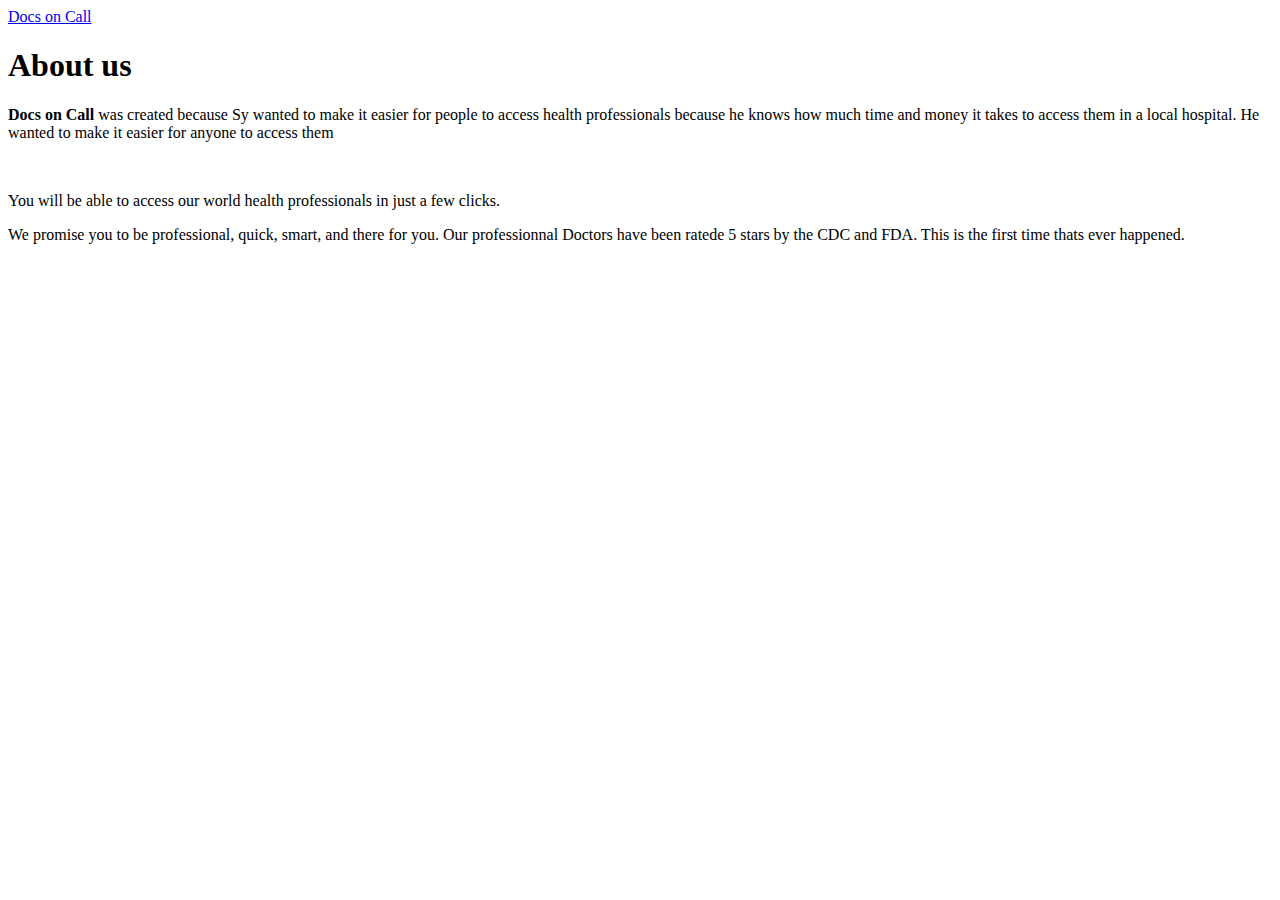
==== aboutus.html @ 941d0257 "Add files via upload" ====
<!DOCTYPE html>
<html lang="en">

  <head>

    <meta charset="utf-8">
    <meta name="viewport" content="width=device-width, initial-scale=1, shrink-to-fit=no">
    <meta name="description" content="">
    <meta name="author" content="">
    <link href="https://fonts.googleapis.com/css?family=Roboto:100,300,400,500,700" rel="stylesheet">

    <title>Docs on Call</title>

    <!-- Bootstrap core CSS -->
    <link href="vendor/bootstrap/css/bootstrap.min.css" rel="stylesheet">

<!--
Ramayana CSS Template
https://templatemo.com/tm-529-ramayana
-->

    <!-- Additional CSS Files -->
    <link rel="stylesheet" href="assets/css/fontawesome.css">
    <link rel="stylesheet" href="assets/css/templatemo-style.css">
    <link rel="stylesheet" href="assets/css/owl.css">

  </head>

<body class="is-preload">

    <!-- Wrapper -->
    <div id="wrapper">

      <!-- Main -->
        <div id="main">
          <div class="inner">

            <!-- Header -->
            <header id="header">
              <div class="logo">
                <a href="index.html">Docs on Call</a>
              </div>
            </header>

            <!-- Page Heading -->
            <div class="page-heading">
              <div class="container-fluid">
                <div class="row">
                  <div class="col-md-12">
                    <h1>About us</h1>
                    <p><strong>Docs on Call</strong> was created because Sy wanted to make it easier for people to access health professionals because he knows how much time and money it takes to access them in a local hospital. He wanted to make it easier for anyone to access them</p>
                  </div>
                </div>
              </div>
            </div>

            <!-- Simple Post -->
            <section class="simple-post">
              <div class="container-fluid">
                <div class="row">
                  <div class="col-md-12">
                    <img src="assets/images/simple-post.jpg" alt="">
                    <div class="down-content">
                      <p>You will be able to access our world health professionals in just a few clicks. </p>
                      <p>We promise you to be professional, quick, smart, and there for you. Our professionnal Doctors have been ratede 5 stars by the CDC and FDA. This is the first time thats ever happened.</p>
                    </div>
                  </div>
                </div>
                
               
                
              </div>
            </section>
            
            
              
             

           
                    <!-- How to change your own map point
                           1. Go to Google Maps
                           2. Click on your location point
                           3. Click "Share" and choose "Embed map" tab
                           4. Copy only URL and paste it within the src="" field below
                    -->

                      <iframe src="https://www.google.com/maps/embed?pb=!1m18!1m12!1m3!1d1197183.8373802372!2d-1.9415093691103689!3d6.781986417238027!2m3!1f0!2f0!3f0!3m2!1i1024!2i768!4f13.1!3m3!1m2!1s0xfdb96f349e85efd%3A0xb8d1e0b88af1f0f5!2sKumasi+Central+Market!5e0!3m2!1sen!2sth!4v1532967884907" width="100%" height="420px" frameborder="0" style="border:0" allowfullscreen></iframe>
                    </div>
                  </div>
                </div>
              </div>
            </section>

          </div>
        </div>

     

           

            
          

  <!-- Scripts -->
  <!-- Bootstrap core JavaScript -->
    <script src="vendor/jquery/jquery.min.js"></script>
    <script src="vendor/bootstrap/js/bootstrap.bundle.min.js"></script>

    <script src="assets/js/browser.min.js"></script>
    <script src="assets/js/breakpoints.min.js"></script>
    <script src="assets/js/transition.js"></script>
    <script src="assets/js/owl-carousel.js"></script>
    <script src="assets/js/custom.js"></script>
</body>


  </body>

</html>
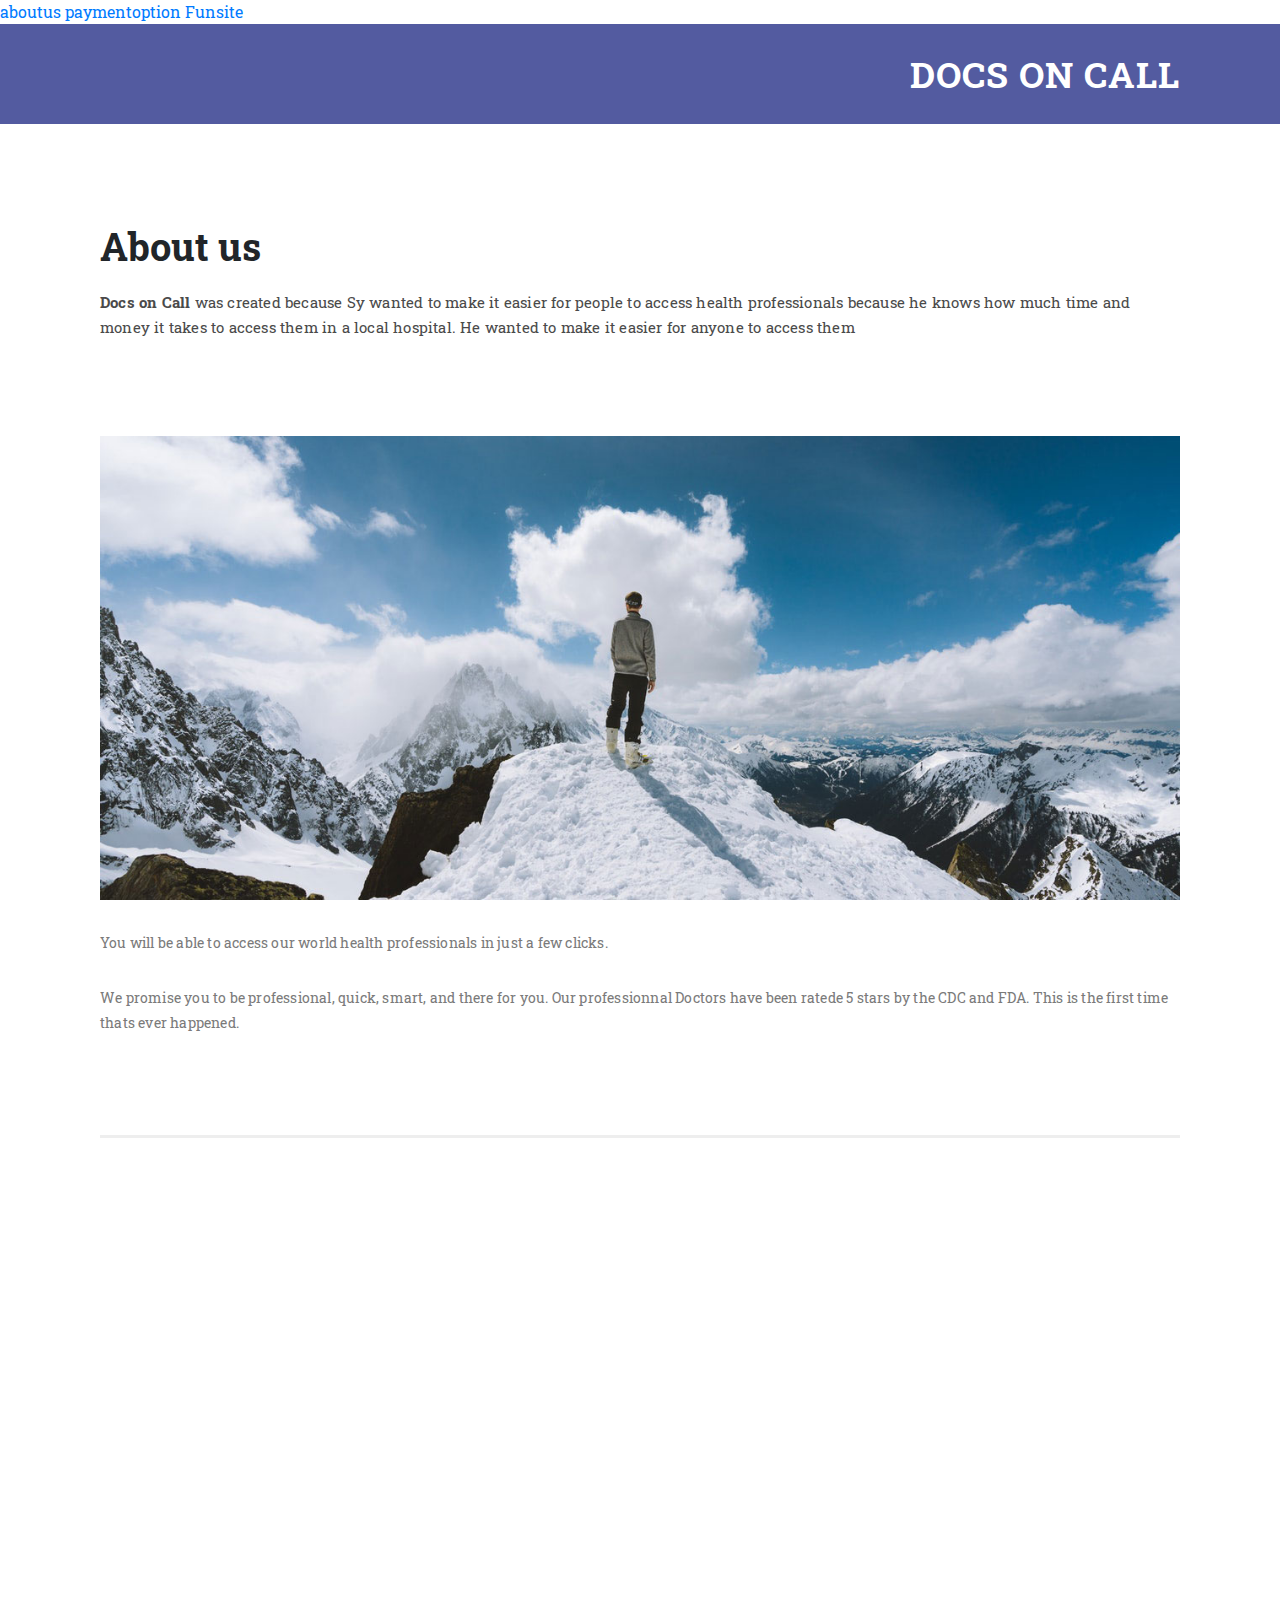
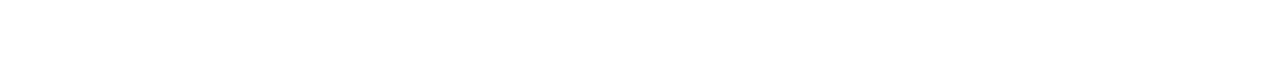
==== commit de6e394a: "Add files via upload" ====
--- a/aboutus.html
+++ b/aboutus.html
@@ -8,7 +8,10 @@
     <meta name="description" content="">
     <meta name="author" content="">
     <link href="https://fonts.googleapis.com/css?family=Roboto:100,300,400,500,700" rel="stylesheet">
-
+    <a href="/Users/stlp/Downloads/templatemo_529_ramayana/aboutus.html">aboutus</a>
+    <a href="/Users/stlp/Downloads/templatemo_529_ramayana/paymentoption.html">paymentoption</a>
+    <a href="/Users/stlp/Downloads/templatemo_529_ramayana/myFunSite.html">Funsite</a>
+    
     <title>Docs on Call</title>
 
     <!-- Bootstrap core CSS -->
--- a/assets/css/templatemo-style.css
+++ b/assets/css/templatemo-style.css
@@ -0,0 +1,1359 @@
+/*
+
+Ramayana CSS Template
+
+https://templatemo.com/tm-529-ramayana
+
+*/
+
+
+@import url(fontawesome.css);
+@import url("https://fonts.googleapis.com/css?family=Roboto+Slab:400,700");
+
+body {
+	font-family: 'Roboto Slab', sans-serif;
+}
+
+/* Basic */
+
+input, select, textarea {
+	outline: none;
+}
+
+a:hover {
+	color: #FC3;
+	text-decoration: none;
+}
+
+p {
+	font-size: 14px;
+	line-height: 25px;
+	color: #7a7a7a;
+	letter-spacing: 0.2px;
+}
+
+h4 {
+	font-size: 19px;
+	font-weight: 700;
+	color: #31323a;
+	letter-spacing: 0.25px;
+}
+
+img {
+	width: 100%;
+	overflow: hidden;
+}
+
+.primary-button a,
+button {
+	font-size: 14px;
+	font-weight: 700;
+	text-transform: uppercase;
+    background-color: transparent;
+	display: inline-block;
+	padding: 8px 20px;
+	color: #535ba0;
+	border: 2px solid #535ba0;
+	transition: all 0.5s;
+}
+.primary-button a:hover,
+button:hover {
+	color: #fff;
+	background-color: rgba(83,91,160,1);
+}
+
+section#search {
+	border-bottom: none;
+	padding-bottom: 0px;
+}
+
+section {
+	border-bottom: 3px solid #eee;
+	padding-bottom: 100px;
+}
+
+/* Wrapper */
+
+#wrapper {
+    display: -moz-flex;
+    display: -webkit-flex;
+    display: -ms-flex;
+    display: flex;
+    -moz-flex-direction: row-reverse;
+    -webkit-flex-direction: row-reverse;
+    -ms-flex-direction: row-reverse;
+    flex-direction: row-reverse;
+    min-height: 100vh;
+}
+
+
+/* Main */
+
+#main {
+    -moz-flex-grow: 1;
+    -webkit-flex-grow: 1;
+    -ms-flex-grow: 1;
+    flex-grow: 1;
+    -moz-flex-shrink: 1;
+    -webkit-flex-shrink: 1;
+    -ms-flex-shrink: 1;
+    flex-shrink: 1;
+    width: 100%;
+}
+
+#main > .inner {
+    padding: 100px;
+}
+
+/* Banner */
+.main-banner .container-fluid {
+	padding-left: 0px;
+	padding-right: 0px;
+}
+.main-banner .banner-content {
+	background-image: url(../images/main-banner.jpg);
+	background-size: cover;
+	background-repeat: no-repeat;
+}
+
+.main-banner .banner-content .banner-caption {
+    max-width: 450px;
+	background-color: rgba(250,250,250,0.95);
+	margin: 50px;
+	padding: 50px;
+}
+
+.main-banner .banner-content .banner-caption h4 {
+	font-size: 38px;
+	font-weight: 700;
+	color: #31323a;
+	letter-spacing: 0.25px;
+	margin: 0px;
+}
+
+.main-banner .banner-content .banner-caption em {
+	font-style: normal;
+	color: #535ba0;
+}
+
+.main-banner .banner-content .banner-caption span {
+	font-size: 15px;
+	color: #aaaaaa;
+	letter-spacing: 0.5px;
+	display: inline-block;
+	margin-top: 20px;
+	margin-bottom: 20px;
+}
+
+.main-banner .banner-content .banner-caption p {
+	margin-bottom: 30px;
+}
+
+
+/* Services */
+
+.services {
+	margin-top: 100px;
+}
+
+.services .container-fluid {
+	padding-left: 13px;
+	padding-right: 13px;
+}
+
+.services .col-md-4 {
+	padding-left: 2px;
+	padding-right: 2px;
+}
+
+.services .service-item {
+	margin-bottom: 3px;
+	background-color: #eaebef;
+	padding: 50px;
+	text-align: center;
+	transition: all 0.5s;
+}
+
+.services .service-item .icon {
+	width: 50px;
+	height: 50px;
+	display: inline-block;
+	margin-bottom: 30px;
+	background-size: cover;
+	background-repeat: no-repeat;
+	transition: all 0.5s;
+}
+
+.services .first-item .icon {
+	background-image: url(../images/icon_01.png);
+}
+.services .first-item:hover .icon {
+	background-image: url(../images/icon_hover_01.png);
+}
+
+.services .second-item .icon {
+	background-image: url(../images/icon_02.png);
+}
+.services .second-item:hover .icon {
+	background-image: url(../images/icon_hover_02.png);
+}
+
+.services .third-item .icon {
+	background-image: url(../images/icon_03.png);
+}
+.services .third-item:hover .icon {
+	background-image: url(../images/icon_hover_03.png);
+}
+
+.services .fourth-item .icon {
+	background-image: url(../images/icon_04.png);
+}
+.services .fourth-item:hover .icon {
+	background-image: url(../images/icon_hover_04.png);
+}
+
+.services .fivth-item .icon {
+	background-image: url(../images/icon_05.png);
+}
+.services .fivth-item:hover .icon {
+	background-image: url(../images/icon_hover_05.png);
+}
+
+.services .sixth-item .icon {
+	background-image: url(../images/icon_06.png);
+}
+.services .sixth-item:hover .icon {
+	background-image: url(../images/icon_hover_06.png);
+}
+
+.services .service-item:hover {
+	background-color: #535ba0;
+}
+.services .service-item:hover h4,
+.services .service-item:hover p {
+	color: #fff;
+}
+
+.services .service-item h4 {
+	margin-bottom: 20px;
+	transition: all 0.5s;
+}
+
+.services .service-item  p {
+	margin-bottom: 0px;
+	transition: all 0.5s;
+}
+
+/* Top Image */
+
+.top-image {
+	margin-top: 100px;
+}
+
+.top-image .container-fluid {
+	padding-left: 0px;
+	padding-right: 0px;
+}
+
+.top-image h4 {
+	margin: 30px 0px 20px 0px;
+}
+
+.top-image .primary-button {
+	margin-top: 30px;
+}
+
+/* Left Image */
+.left-image {
+	margin-top: 100px;
+}
+
+.left-image .container-fluid {
+	padding-left: 0px;
+	padding-right: 0px;
+}
+
+.left-image .right-content {
+	margin-left: 15px;
+}
+
+.left-image h4 {
+	margin: 0px 0px 20px 0px;
+}
+
+.left-image .primary-button {
+	margin-top: 30px;
+}
+
+/* Right Image */
+section.right-image {
+	border-bottom: none;
+	padding-bottom: 0px;
+}
+
+.right-image {
+	margin-top: 100px;
+}
+
+.right-image .container-fluid {
+	padding-left: 0px;
+	padding-right: 0px;
+}
+
+.right-image .left-content {
+	margin-right: 15px;
+}
+
+.right-image h4 {
+	margin: 0px 0px 20px 0px;
+}
+
+.right-image .primary-button {
+	margin-top: 30px;
+}
+
+/* Simple Post */
+.simple-post {
+    margin-top: 80px;
+}
+
+.simple-post .container-fluid {
+    padding-left: 0px;
+    padding-right: 0px;
+}
+
+.simple-post p {
+    margin-top: 30px;
+    margin-bottom: 0px;
+}
+
+/* Contact Form */
+
+section.contact-form {
+    padding-bottom: 0px;
+    border-bottom: none;
+}
+
+.contact-form {
+    margin-top: 100px;
+}
+
+.contact-form .container-fluid {
+    padding-left: 0px;
+    padding-right: 0px;
+}
+
+.contact-form input {
+    font-size: 14px;
+    color: #7a7a7a;
+    width: 100%;
+    height: 50px;
+    border-radius: 0px;
+    border: 2px solid #eee;
+    outline: none;
+    padding-left: 20px;
+    line-height: 50px;
+    margin-bottom: 40px;
+}
+
+.contact-form input:focus {
+    outline: none;
+    box-shadow: none;
+    border-color: #535ba0;
+}
+
+.contact-form textarea {
+    font-size: 14px;
+    color: #7a7a7a;
+    width: 100%;
+    max-width: 100%;
+    height: 160px;
+    max-height: 220px;
+    border-radius: 0px;
+    border: 2px solid #eee;
+    outline: none;
+    padding-left: 20px;
+    line-height: 50px;
+    margin-bottom: 40px;
+}
+
+.contact-form textarea:focus {
+    outline: none;
+    box-shadow: none;
+    border-color: #535ba0;
+}
+
+.contact-form button {
+    font-size: 14px;
+    font-weight: 700;
+    text-transform: uppercase;
+    display: inline-block;
+    padding: 8px 20px;
+    color: #535ba0;
+    background-color: transparent;
+    border: 2px solid #535ba0;
+    transition: all 0.5s;
+    cursor: pointer;
+}
+
+.contact-form button:hover {
+    color: #fff;
+    background-color: rgba(83,91,160,1);
+}
+
+
+/* Tables */
+
+section.tables {
+    margin-top: 80px;
+    border-top: 3px solid #eee!important;
+    padding-top: 100px;
+}
+
+section.tables .container-fluid {
+    padding-left: 0px;
+    padding-right: 0px;
+}
+
+.default-table {
+    -webkit-overflow-scrolling: touch;
+    overflow-x: auto;
+    background-color: #f7f7f7;
+    padding: 50px;
+}
+
+.alternate-table {
+    margin-top: 50px;
+    -webkit-overflow-scrolling: touch;
+    overflow-x: auto;
+    background-color: #f7f7f7;
+    padding: 50px;
+}
+
+.alternate-table table td {
+    border-right: 2px solid #f7f7f7;
+}
+
+.alternate-table table td:last-child {
+    border-right: none;
+}
+
+
+table {
+    width: 100%;
+}
+
+table tbody tr {
+    border-left: 0;
+    border-right: 0;
+    border-bottom: 10px solid #f7f7f7;
+}
+
+table td {
+    padding: 20px;
+}
+
+table th {
+    padding: 0px 20px 20px 20px;
+    font-size: 17px;
+    font-weight: 700;
+    letter-spacing: 0.5px;
+    text-align: left;
+    text-transform: capitalize;
+}
+
+    @media screen and (max-width: 980px) {
+
+        table th {
+            font-size: 15px;
+        }
+
+    }
+
+table.alt {
+    border-collapse: separate;
+}
+
+table.alt tbody tr td {
+    border: solid 1px;
+    border-left-width: 0;
+    border-top-width: 0;
+}
+
+    table.alt tbody tr td:first-child {
+        border-left-width: 1px;
+    }
+
+table.alt tbody tr:first-child td {
+    border-top-width: 1px;
+}
+
+table.alt thead {
+    border-bottom: 0;
+}
+
+table.alt tfoot {
+    border-top: 0;
+}
+
+table tbody tr {
+    background-color: #e7e7e7;
+}
+
+    table tbody tr:nth-child(2n + 1) {
+        background-color: #fff;
+    }
+
+table th {
+    color: #4a4a4a;
+}
+
+ul.table-pagination {
+    padding: 0;
+    margin-top: 30px;
+    list-style: none;
+    text-align: center;
+}
+
+ul.table-pagination li {
+    display: inline-block;
+}
+
+ul.table-pagination li:first-child {
+    float: left;
+}
+
+ul.table-pagination li:last-child {
+    float: right;
+}
+
+ul.table-pagination li a {
+    display: inline-block;
+    height: 40px;
+    background-color: #e7e7e7;
+    text-align: center;
+    line-height: 40px;
+    padding: 0px 15px;
+    min-width: 40px;
+    color: #4a4a4a;
+    text-transform: uppercase;
+    font-size: 13px;
+    transition: all 0.5s;
+}
+
+ul.table-pagination li a:hover,
+ul.table-pagination li.active a {
+    background-color: #535ba0;
+    color: #fff;
+}
+
+
+/* Forms */
+
+section.forms {
+    margin-top: 90px;
+}
+
+section.forms .container-fluid {
+    padding-left: 0px;
+    padding-right: 0px;
+}
+
+.forms input,
+.forms select {
+    font-size: 14px;
+    color: #7a7a7a;
+    width: 100%;
+    height: 50px;
+    border-radius: 0px;
+    border: 2px solid #eee;
+    outline: none;
+    padding-left: 20px;
+    line-height: 50px;
+    margin-bottom: 40px;
+}
+
+.forms textarea {
+    font-size: 14px;
+    color: #7a7a7a;
+    width: 100%;
+    height: 160px;
+    max-height: 220px;
+    border-radius: 0px;
+    border: 2px solid #eee;
+    outline: none;
+    padding-left: 20px;
+    line-height: 50px;
+    margin-bottom: 40px;
+}
+
+.forms input:focus,
+.forms select:focus,
+.forms textarea:focus {
+    outline: none;
+    box-shadow: none;
+    border-color: #535ba0;
+}
+
+.forms .radio-item,
+.forms .circle-item {
+    margin-bottom: 30px;
+}
+
+input[type="checkbox"],
+input[type="radio"] {
+    -moz-appearance: none;
+    -webkit-appearance: none;
+    -ms-appearance: none;
+    appearance: none;
+    display: block;
+    float: left;
+    margin-right: -2rem;
+    opacity: 0;
+    width: 1rem;
+    z-index: -1;
+}
+
+input[type="checkbox"] + label,
+input[type="radio"] + label {
+    text-decoration: none;
+    cursor: pointer;
+    display: inline-block;
+    font-size: 14px;
+    letter-spacing: 0;
+    text-transform: none;
+    font-weight: 300;
+    background-color: #eee;
+    padding: 20px;
+    padding-right: 1rem;
+    position: relative;
+    min-width: 180px;
+    width: 100%;
+    display: inline-block;
+    line-height: 22px;
+}
+
+input[type="checkbox"] + label:before,
+input[type="radio"] + label:before {
+    -moz-osx-font-smoothing: grayscale;
+    -webkit-font-smoothing: antialiased;
+    font-family: FontAwesome;
+    font-style: normal;
+    font-weight: normal;
+    text-transform: none !important;
+}
+
+input[type="checkbox"] + label:before,
+input[type="radio"] + label:before {
+    border-radius: 0px;
+    background-color: #fff;
+    content: '';
+    display: inline-block;
+    line-height: 30px;
+    position: absolute;
+    text-align: center;
+    width: 30px;
+    height: 30px;
+    top: 50%;
+    transform: translateY(-50%);
+    right: 10px;
+}
+
+.circle-item input[type="checkbox"] + label:before,
+.circle-item input[type="radio"] + label:before {
+    border-radius: 50%;
+}
+
+input[type="checkbox"]:checked + label:before,
+input[type="radio"]:checked + label:before {
+    content: '\f00c';
+    background-color: #535ba0;
+    color: #fff;
+}
+
+input[type="checkbox"] + label:before {
+    border-radius: 0;
+}
+
+input[type="radio"] + label:before {
+    border-radius: 0px;
+}
+
+
+/* Buttons */
+section.buttons {
+    margin-top: 90px;
+    border-bottom: none;
+    padding-bottom: 0px;
+}
+
+section.buttons .container-fluid {
+    padding-left: 0px;
+    padding-right: 0px;
+}
+
+.filled-rectangle-button {
+    margin-bottom: 30px;
+}
+.filled-rectangle-button a {
+    font-size: 14px;
+    font-weight: 700;
+    text-transform: uppercase;
+    display: inline-block;
+    padding: 8px;
+    width: 100%;
+    text-align: center;
+    letter-spacing: 0.5px;
+    color: #fff;
+    border: 2px solid #535ba0;
+    transition: all 0.5s;
+    background-color: rgba(83,91,160,1);
+}
+.filled-rectangle-button a:hover {
+    color: #535ba0;
+    background-color: rgba(83,91,160,0.25);
+}
+
+.border-rectangle-button {
+    margin-bottom: 30px;
+}
+.border-rectangle-button a {
+    font-size: 14px;
+    font-weight: 700;
+    text-transform: uppercase;
+    display: inline-block;
+    padding: 8px;
+    width: 100%;
+    text-align: center;
+    letter-spacing: 0.5px;
+    color: #535ba0;
+    border: 2px solid #535ba0;
+    transition: all 0.5s;
+    background-color: rgba(83,91,160,0.0);
+}
+.border-rectangle-button a:hover {
+    color: #fff;
+    background-color: rgba(83,91,160,1);
+}
+
+.filled-radius-button {
+    margin-bottom: 30px;
+}
+.filled-radius-button a {
+    font-size: 14px;
+    font-weight: 700;
+    text-transform: uppercase;
+    display: inline-block;
+    padding: 8px;
+    width: 100%;
+    text-align: center;
+    letter-spacing: 0.5px;
+    color: #fff;
+    border: 2px solid #535ba0;
+    transition: all 0.5s;
+    background-color: rgba(83,91,160,1);
+    border-radius: 5px;
+}
+.filled-radius-button a:hover {
+    color: #fff;
+    background-color: rgba(83,91,160,0.25);
+}
+
+.border-radius-button {
+    margin-bottom: 30px;
+}
+.border-radius-button a {
+    font-size: 14px;
+    font-weight: 700;
+    text-transform: uppercase;
+    display: inline-block;
+    padding: 8px;
+    width: 100%;
+    text-align: center;
+    letter-spacing: 0.5px;
+    color: #535ba0;
+    border: 2px solid #535ba0;
+    transition: all 0.5s;
+    background-color: rgba(83,91,160,0.0);
+    border-radius: 5px;
+}
+.border-radius-button a:hover {
+    color: #fff;
+    background-color: rgba(83,91,160,1);
+}
+
+.filled-rounded-button {
+    margin-bottom: 30px;
+}
+.filled-rounded-button a {
+    font-size: 14px;
+    font-weight: 700;
+    text-transform: uppercase;
+    display: inline-block;
+    padding: 8px;
+    width: 100%;
+    text-align: center;
+    letter-spacing: 0.5px;
+    color: #fff;
+    border: 2px solid #535ba0;
+    transition: all 0.5s;
+    background-color: rgba(83,91,160,1);
+    border-radius: 20px;
+}
+.filled-rounded-button a:hover {
+    color: #fff;
+    background-color: rgba(83,91,160,0.25);
+}
+
+.border-rounded-button {
+    margin-bottom: 30px;
+}
+.border-rounded-button a {
+    font-size: 14px;
+    font-weight: 700;
+    text-transform: uppercase;
+    display: inline-block;
+    padding: 8px;
+    width: 100%;
+    text-align: center;
+    letter-spacing: 0.5px;
+    color: #535ba0;
+    border: 2px solid #535ba0;
+    transition: all 0.5s;
+    background-color: rgba(83,91,160,0.0);
+    border-radius: 20px;
+}
+.border-rounded-button a:hover {
+    color: #fff;
+    background-color: rgba(83,91,160,1);
+}
+
+.filled-icon-button {
+    margin-bottom: 30px;
+}
+.filled-icon-button i {
+    margin-right: 8px;
+}
+.filled-icon-button a {
+    font-size: 14px;
+    font-weight: 700;
+    text-transform: uppercase;
+    display: inline-block;
+    padding: 8px;
+    width: 100%;
+    text-align: center;
+    letter-spacing: 0.5px;
+    color: #fff;
+    border: 2px solid #535ba0;
+    transition: all 0.5s;
+    background-color: rgba(83,91,160,1);
+    border-radius: 20px;
+}
+.filled-icon-button a:hover {
+    color: #fff;
+    background-color: rgba(83,91,160,0.25);
+}
+
+.border-icon-button {
+    margin-bottom: 30px;
+}
+.border-icon-button i {
+    margin-right: 8px;
+}
+.border-icon-button a {
+    font-size: 14px;
+    font-weight: 700;
+    text-transform: uppercase;
+    display: inline-block;
+    padding: 8px;
+    width: 100%;
+    text-align: center;
+    letter-spacing: 0.5px;
+    color: #535ba0;
+    border: 2px solid #535ba0;
+    transition: all 0.5s;
+    background-color: rgba(83,91,160,0.0);
+    border-radius: 20px;
+}
+.border-icon-button a:hover {
+    color: #fff;
+    background-color: rgba(83,91,160,1);
+}
+
+/* Page Heading */
+
+.page-heading .container-fluid {
+    padding-left: 0px;
+    padding-right: 0px;
+}
+
+.page-heading h1 {
+    margin-top: 0px;
+    font-size: 38px;
+    font-weight: 700;
+    margin-bottom: 20px;
+}
+
+.page-heading p {
+    font-size: 15px;
+    color: #4a4a4a;
+}
+
+/* Section Heading */
+
+.section-heading .container-fluid {
+    padding-left: 0px;
+    padding-right: 0px;
+}
+
+.section-heading h2 {
+    margin-top: 0px;
+    font-size: 24px;
+    font-weight: 700;
+    margin-bottom: 50px;
+}
+
+/* Sidebar */
+
+#sidebar {
+    -moz-flex-grow: 0;
+    -webkit-flex-grow: 0;
+    -ms-flex-grow: 0;
+    flex-grow: 0;
+    -moz-flex-shrink: 0;
+    -webkit-flex-shrink: 0;
+    -ms-flex-shrink: 0;
+    flex-shrink: 0;
+    -moz-transition: margin-left 0.5s ease, box-shadow 0.5s ease;
+    -webkit-transition: margin-left 0.5s ease, box-shadow 0.5s ease;
+    -ms-transition: margin-left 0.5s ease, box-shadow 0.5s ease;
+    transition: margin-left 0.5s ease, box-shadow 0.5s ease;
+    background-color: #24252d;
+    position: relative;
+    width: 420px;
+}
+
+#sidebar > .inner {
+    position: relative;
+    width: 420px;
+    padding: 0px 50px;
+}
+
+#sidebar > .inner > #search  {
+    background-color: #2d2e39;
+    height: 100px;
+    width: 420px;
+    display: inline-block;
+    margin-left: -50px;
+}
+#sidebar > .inner > #search input {
+	width: 100%;
+	height: 100px;
+	background-color: transparent;
+	border: none;
+	padding: 0px 50px;
+	color: #fff;
+}
+
+#search form:before {
+	font-family: 'FontAwesome';
+    -moz-transform: scaleX(-1);
+    -webkit-transform: scaleX(-1);
+    -ms-transform: scaleX(-1);
+    transform: scaleX(-1);
+    color: #fff;
+    content: '\f002';
+    cursor: default;
+    display: block;
+    position: absolute;
+    right: 50px;
+    text-align: center;
+    top: 35px;
+    font-size: 18px;
+}
+
+#sidebar .toggle {
+    text-decoration: none;
+    -moz-transition: left 0.5s ease;
+    -webkit-transition: left 0.5s ease;
+    -ms-transition: left 0.5s ease;
+    transition: left 0.5s ease;
+    -webkit-tap-highlight-color: rgba(255, 255, 255, 0);
+    border: 0;
+    display: block;
+    color: #fff;
+    height: 100px;
+    left: 420px;
+    line-height: 100px;
+    outline: 0;
+    overflow: hidden;
+    position: absolute;
+    text-align: center;
+    text-indent: 100px;
+    top: 0;
+    width: 100px;
+    z-index: 10000;
+}
+
+#sidebar .toggle:before {
+    -moz-osx-font-smoothing: grayscale;
+    -webkit-font-smoothing: antialiased;
+    font-family: FontAwesome;
+    font-style: normal;
+    font-weight: normal;
+    text-transform: none !important;
+}
+
+#sidebar .toggle:before {
+    content: '\f0c9';
+    font-size: 2rem;
+    height: inherit;
+    left: 0;
+    line-height: inherit;
+    position: absolute;
+    text-indent: 0;
+    top: 0;
+    width: inherit;
+}
+
+#sidebar.inactive {
+    margin-left: -420px;
+}
+
+@media screen and (max-width: 1680px) {
+    #sidebar {
+        width: 380px;
+    }
+    #sidebar > .inner {
+        padding: 0px 30px;
+        width: 380px;
+    }
+    #sidebar .toggle {
+        height: 100px;
+        left: 380px;
+        line-height: 100px;
+    }
+    #sidebar .toggle:before {
+        font-size: 24px;
+    }
+    #sidebar.inactive {
+        margin-left: -380px;
+    }
+    #sidebar > .inner > #search  {
+	    width: 380px;
+	    margin-left: -30px;
+	}
+	#menu {
+		margin-top: 30px;
+	}
+	.featured-posts {
+		margin-left: -30px!important;
+		margin-right: -30px!important;
+		padding: 30px!important;
+	}
+}
+
+@media screen and (max-width: 1280px) {
+    #sidebar {
+        box-shadow: 0 0 5em 0 rgba(0, 0, 0, 0.175);
+        height: 100%;
+        left: 0;
+        position: fixed;
+        top: 0;
+        z-index: 10000;
+    }
+    #sidebar.inactive {
+        box-shadow: none;
+    }
+    #sidebar > .inner {
+        -webkit-overflow-scrolling: touch;
+        height: 100%;
+        left: 0;
+        overflow-x: hidden;
+        overflow-y: auto;
+        position: absolute;
+        top: 0;
+    }
+    #sidebar > .inner:after {
+        content: '';
+        display: block;
+        height: 4em;
+        width: 100%;
+    }
+    #sidebar .toggle {
+        width: 6em;
+    }
+    #sidebar .toggle:before {
+        font-size: 1.5rem;
+        color: #fff;
+        background-color: rgba(83,91,160,0.75);
+    }
+    body.is-preload #sidebar {
+        display: none;
+    }
+}
+
+@media screen and (max-width: 845px) {
+    #header .logo a {
+        margin-right: 30px!important;
+    }
+	#main > .inner {
+	    padding: 15px;
+	}
+	#header {
+	    margin: -15px!important;
+	}
+	section.main-banner {
+		margin-top: 30px;
+	}
+    .page-heading h1 {
+        margin-top: 80px;
+    }
+    #sidebar .toggle {
+        text-indent: 8.25em;
+        width: 7.25em;
+    }
+    #sidebar .toggle:before {
+        color: #fff;
+        margin-left: -0.0855em;
+        margin-top: -0.25em;
+        font-size: 20px;
+        z-index: 1;
+    }
+    #sidebar .toggle:before {
+    	background-color: transparent;
+    }
+    #sidebar .toggle:after {
+        background: rgba(83, 91, 160, 0.90);
+        border-radius: 5px;
+        content: '';
+        height: 60px;
+        left: 15px;
+        position: absolute;
+        top: 15px;
+        width: 80px;
+    }
+    .left-image .right-content {
+    	margin-top: 40px;
+    	margin-left: 0px;
+    }
+    .right-image .left-content {
+    	margin-bottom: 40px;
+    	margin-right: 0px;
+    }
+    .main-banner {
+    	text-align: center;
+    }
+    .main-banner .banner-content .banner-caption {
+    	padding: 30px;
+    }
+    .contact-form button {
+        margin-bottom: 30px;
+    }
+}
+
+/* Featured Post */
+
+.featured-posts {
+	margin-top: 50px;
+	position: relative;
+	background-color: #1e1f25;
+	margin-left: -50px;
+	margin-right: -50px;
+	padding: 50px;
+}
+
+.featured-posts .heading h2 {
+	font-size: 19px;
+	color: #fff;
+	border-bottom: 1px solid #2d2e39;
+	padding-bottom: 10px;
+	margin-bottom: 25px;
+}
+
+.featured-posts p {
+	margin-top: 20px;
+	color: #fff;
+}
+
+.owl-carousel .owl-dots {
+	position: absolute;
+	top: -55px;
+	right: 0;
+}
+
+.owl-carousel button.owl-dot {
+	width: 10px;
+	height: 10px;
+	background-color: #2d2e39!important;
+	margin-left: 5px;
+	outline: none;
+}
+
+.owl-carousel button.active {
+	background-color: #535ba0!important;
+}
+
+
+/* Header */
+
+#header {
+    display: -moz-flex;
+    display: -webkit-flex;
+    display: -ms-flex;
+    display: flex;
+    position: relative;
+    background-color: #535ba0;
+    margin: -100px -100px 100px -100px;
+}
+
+#header .logo {
+    text-align: right;
+    display: inline-block;	
+    width: 100%;
+    height: 100px;
+    line-height: 100px;
+}
+#header .logo a {
+	font-size: 36px;
+	text-transform: uppercase;
+	letter-spacing: 1px;
+	color: #fff;
+	font-weight: 700;
+	margin-right: 100px;
+}
+
+
+/* Footer */
+
+#footer .copyright {
+	text-align: center;
+    color: #fff;
+    font-size: 14px;
+    margin-top: 50px;
+}
+
+#footer .copyright p {
+	margin-bottom: 0px;
+}
+
+
+/* Menu */
+#menu {
+	margin-top: 50px;
+}
+
+#menu ul {
+    -moz-user-select: none;
+    -webkit-user-select: none;
+    -ms-user-select: none;
+    user-select: none;
+    color: #3d4449;
+    font-family: "Roboto Slab", serif;
+    font-family: 400;
+    letter-spacing: 0.075em;
+    list-style: none;
+    margin-bottom: 0;
+    padding: 0;
+    text-transform: uppercase;
+}
+
+#menu ul a,
+#menu ul span {
+	color: #fff;
+    border-bottom: 0;
+    cursor: pointer;
+    display: block;
+    font-size: 15px;
+    font-weight: 300;
+    padding: 15px 0px;
+}
+#menu ul li ul a,
+#menu ul li ul span {
+    padding: 10px 0px;
+}
+
+#menu ul a:hover,
+#menu ul span:hover {
+    color: #535ba0;
+}
+
+#menu ul a.opener,
+#menu ul span.opener {
+    -moz-transition: color 0.2s ease-in-out;
+    -webkit-transition: color 0.2s ease-in-out;
+    -ms-transition: color 0.2s ease-in-out;
+    transition: color 0.2s ease-in-out;
+    text-decoration: none;
+    -webkit-tap-highlight-color: rgba(255, 255, 255, 0);
+    position: relative;
+}
+
+#menu ul a.opener:before,
+#menu ul span.opener:before {
+    -moz-osx-font-smoothing: grayscale;
+    -webkit-font-smoothing: antialiased;
+    font-family: FontAwesome;
+    font-style: normal;
+    font-weight: normal;
+    text-transform: none !important;
+}
+
+#menu ul a.opener:before,
+#menu ul span.opener:before {
+    -moz-transition: color 0.2s ease-in-out, -moz-transform 0.2s ease-in-out;
+    -webkit-transition: color 0.2s ease-in-out, -webkit-transform 0.2s ease-in-out;
+    -ms-transition: color 0.2s ease-in-out, -ms-transform 0.2s ease-in-out;
+    transition: color 0.2s ease-in-out, transform 0.2s ease-in-out;
+    color: #fff;
+    content: '\f078';
+    position: absolute;
+    right: 0;
+}
+
+#menu ul a.opener:hover:before,
+#menu ul span.opener:hover:before {
+    color: #535ba0;
+}
+
+#menu ul a.opener.active + ul,
+#menu ul span.opener.active + ul {
+    display: block;
+}
+
+#menu ul a.opener.active:before,
+#menu ul span.opener.active:before {
+    -moz-transform: rotate(-180deg);
+    -webkit-transform: rotate(-180deg);
+    -ms-transform: rotate(-180deg);
+    transform: rotate(-180deg);
+}
+
+#menu > ul > li {
+    border-top: solid 1px #1a1b20;
+    margin: 0.5em 0 0 0;
+    padding: 0.5em 0 0 0;
+}
+
+#menu > ul > li > ul {
+    color: #9fa3a6;
+    display: none;
+    margin: 0.5em 0 1.5em 0;
+    padding-left: 1em;
+}
+
+#menu > ul > li > ul a,
+#menu > ul > li > ul span {
+    font-size: 13px;
+}
+
+#menu > ul > li > ul > li {
+    margin: 0.125em 0 0 0;
+    padding: 0.125em 0 0 0;
+}
+
+#menu > ul > li:first-child {
+    border-top: 0;
+    margin-top: 0;
+    padding-top: 0;
+}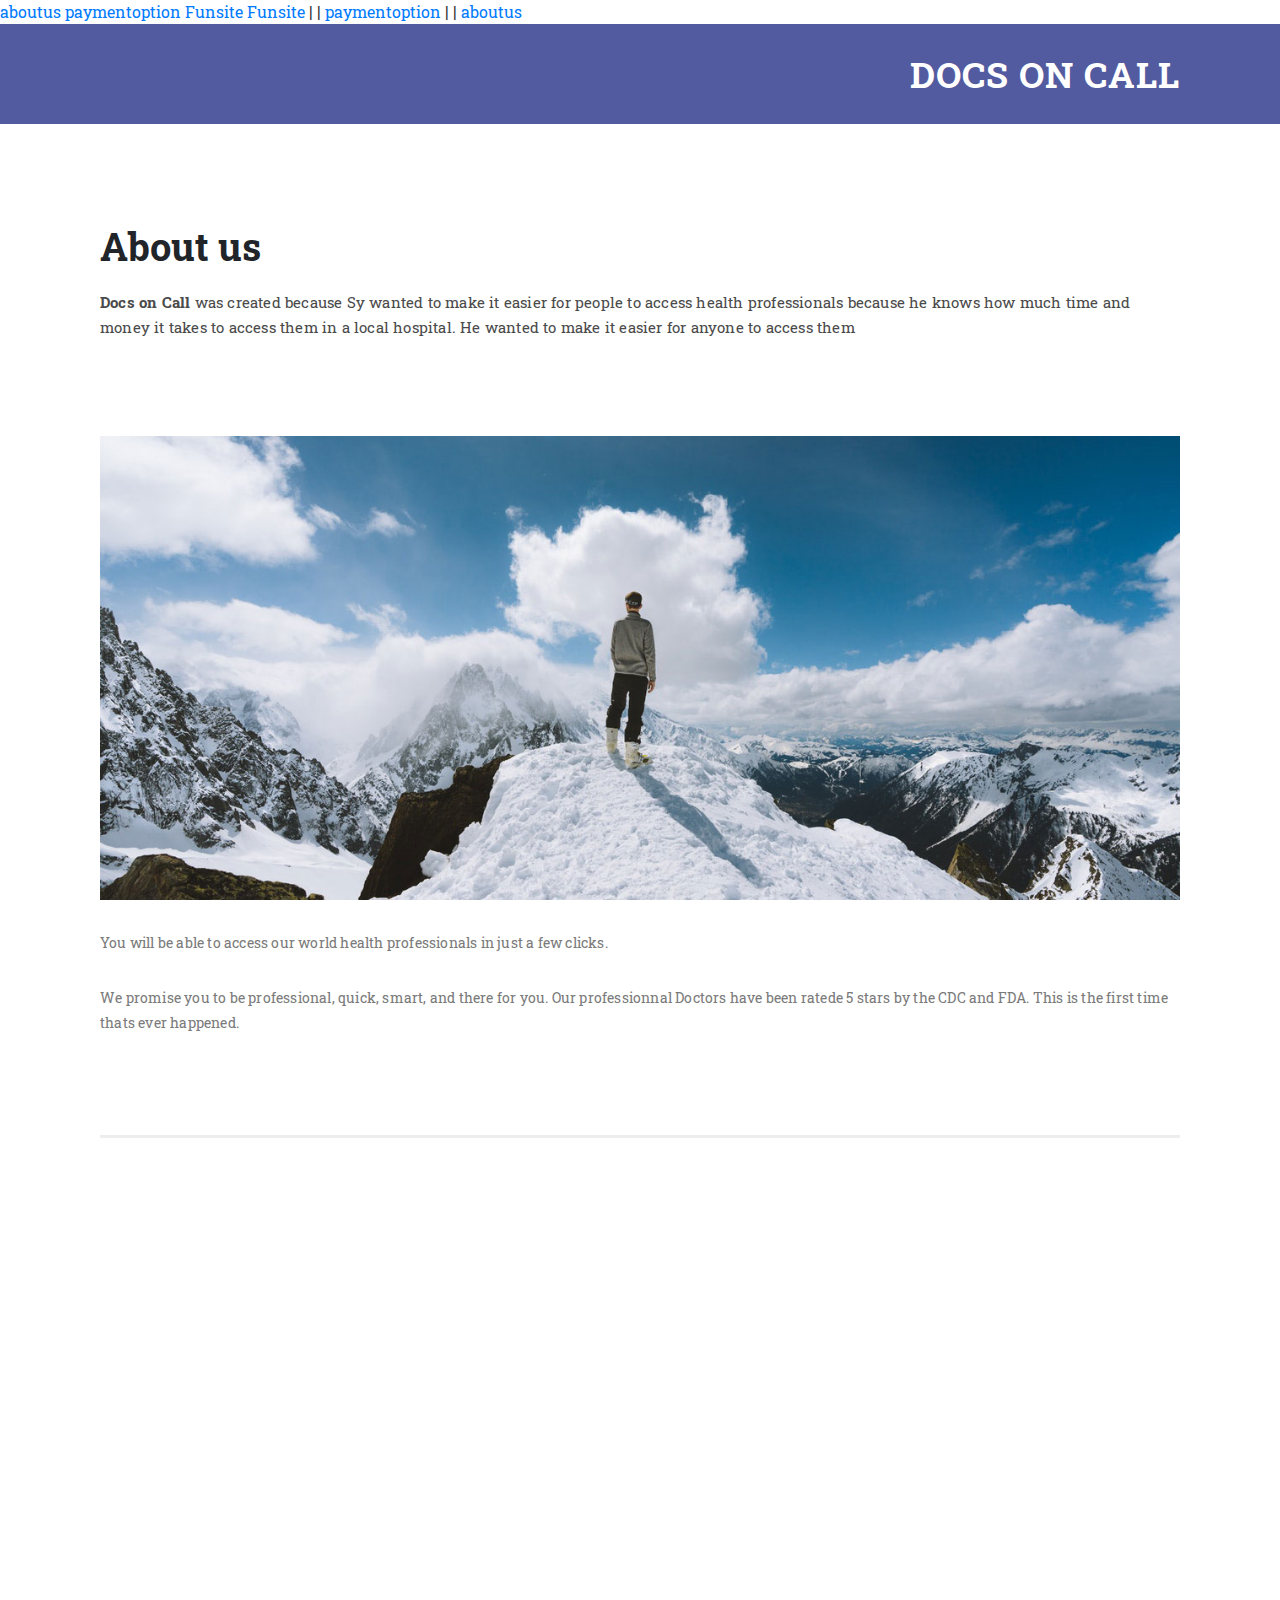
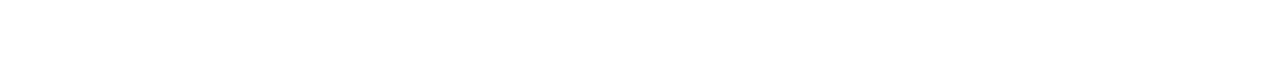
==== commit c7ece9e6: "Add files via upload" ====
--- a/aboutus.html
+++ b/aboutus.html
@@ -13,7 +13,7 @@
     <a href="/Users/stlp/Downloads/templatemo_529_ramayana/myFunSite.html">Funsite</a>
     
     <title>Docs on Call</title>
-
+    <a href="myFunSite.html">Funsite</a> | | <a href="paymentoption.html">paymentoption</a> | | <a href="aboutus.html">aboutus</a> 
     <!-- Bootstrap core CSS -->
     <link href="vendor/bootstrap/css/bootstrap.min.css" rel="stylesheet">
 
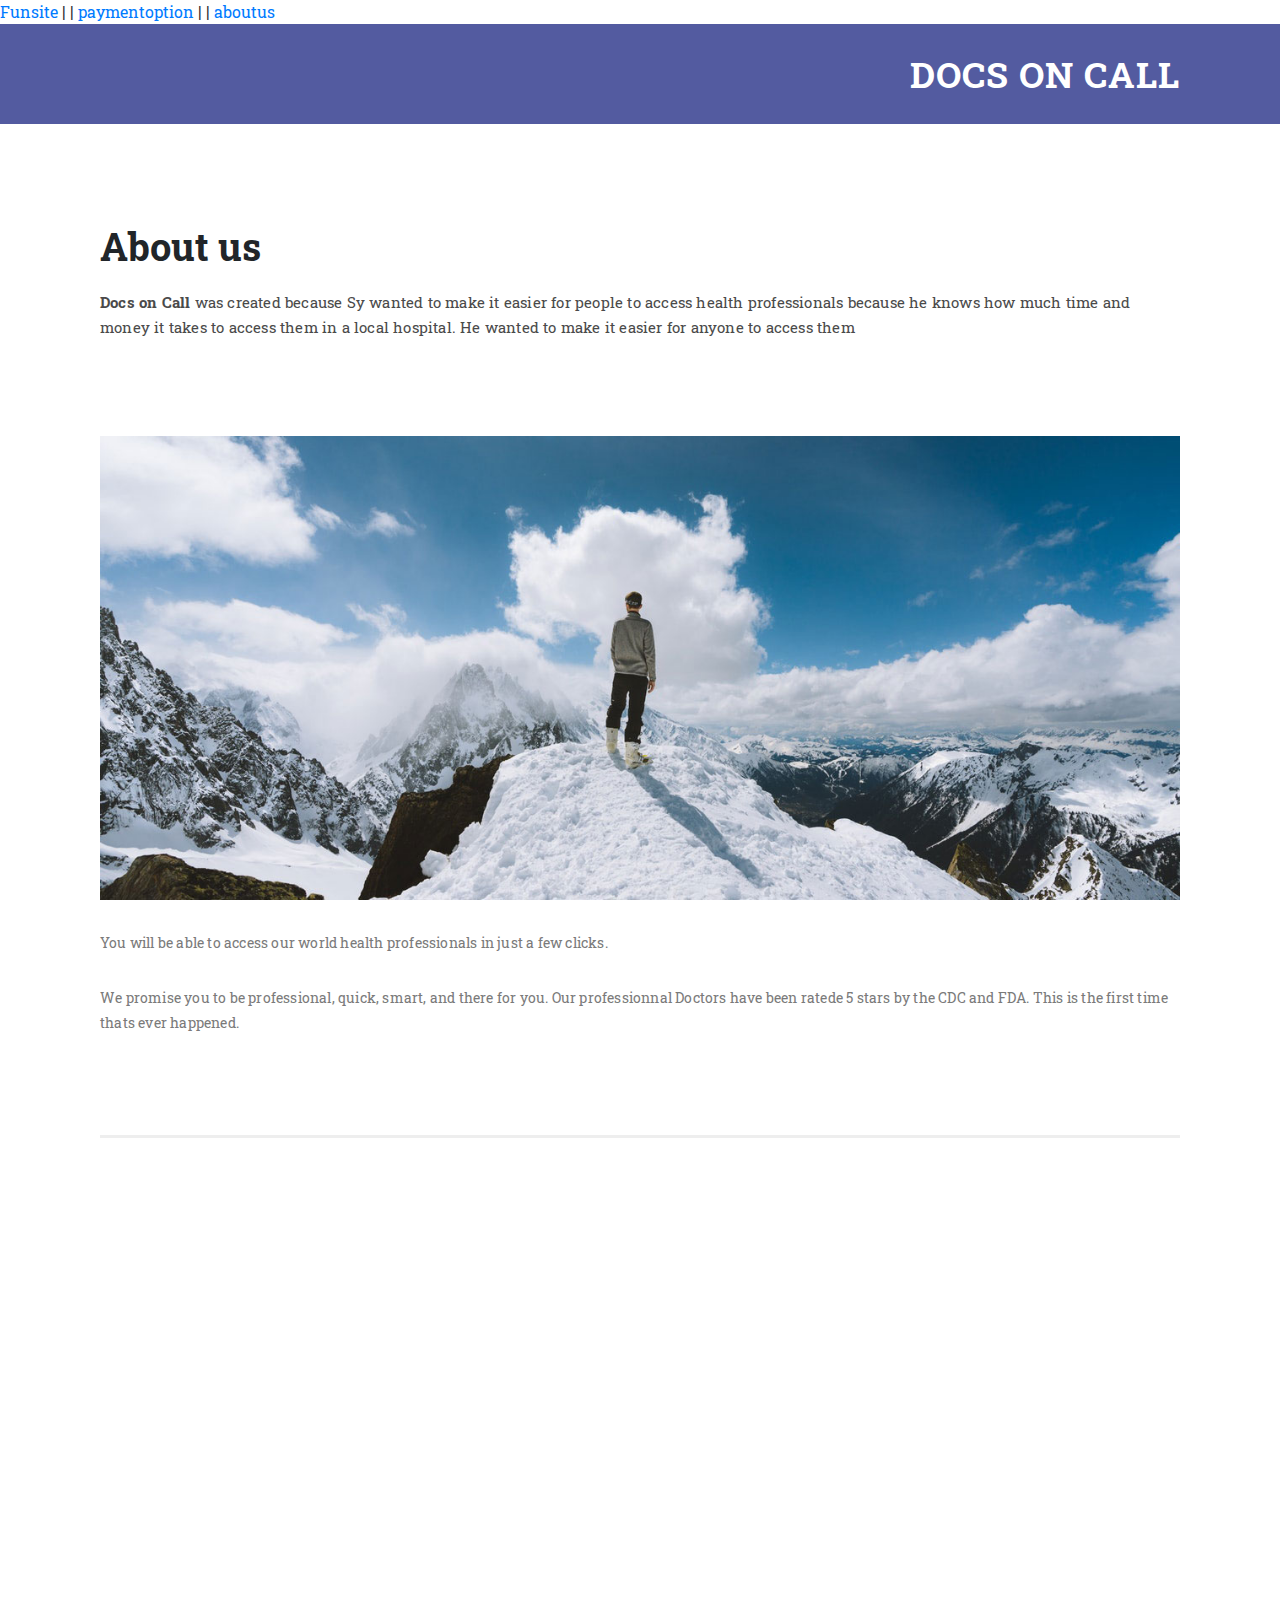
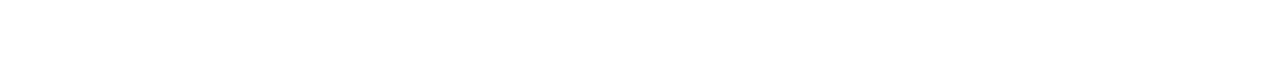
==== commit 95b38c2c: "Add files via upload" ====
--- a/aboutus.html
+++ b/aboutus.html
@@ -8,10 +8,7 @@
     <meta name="description" content="">
     <meta name="author" content="">
     <link href="https://fonts.googleapis.com/css?family=Roboto:100,300,400,500,700" rel="stylesheet">
-    <a href="/Users/stlp/Downloads/templatemo_529_ramayana/aboutus.html">aboutus</a>
-    <a href="/Users/stlp/Downloads/templatemo_529_ramayana/paymentoption.html">paymentoption</a>
-    <a href="/Users/stlp/Downloads/templatemo_529_ramayana/myFunSite.html">Funsite</a>
-    
+   
     <title>Docs on Call</title>
     <a href="myFunSite.html">Funsite</a> | | <a href="paymentoption.html">paymentoption</a> | | <a href="aboutus.html">aboutus</a> 
     <!-- Bootstrap core CSS -->
